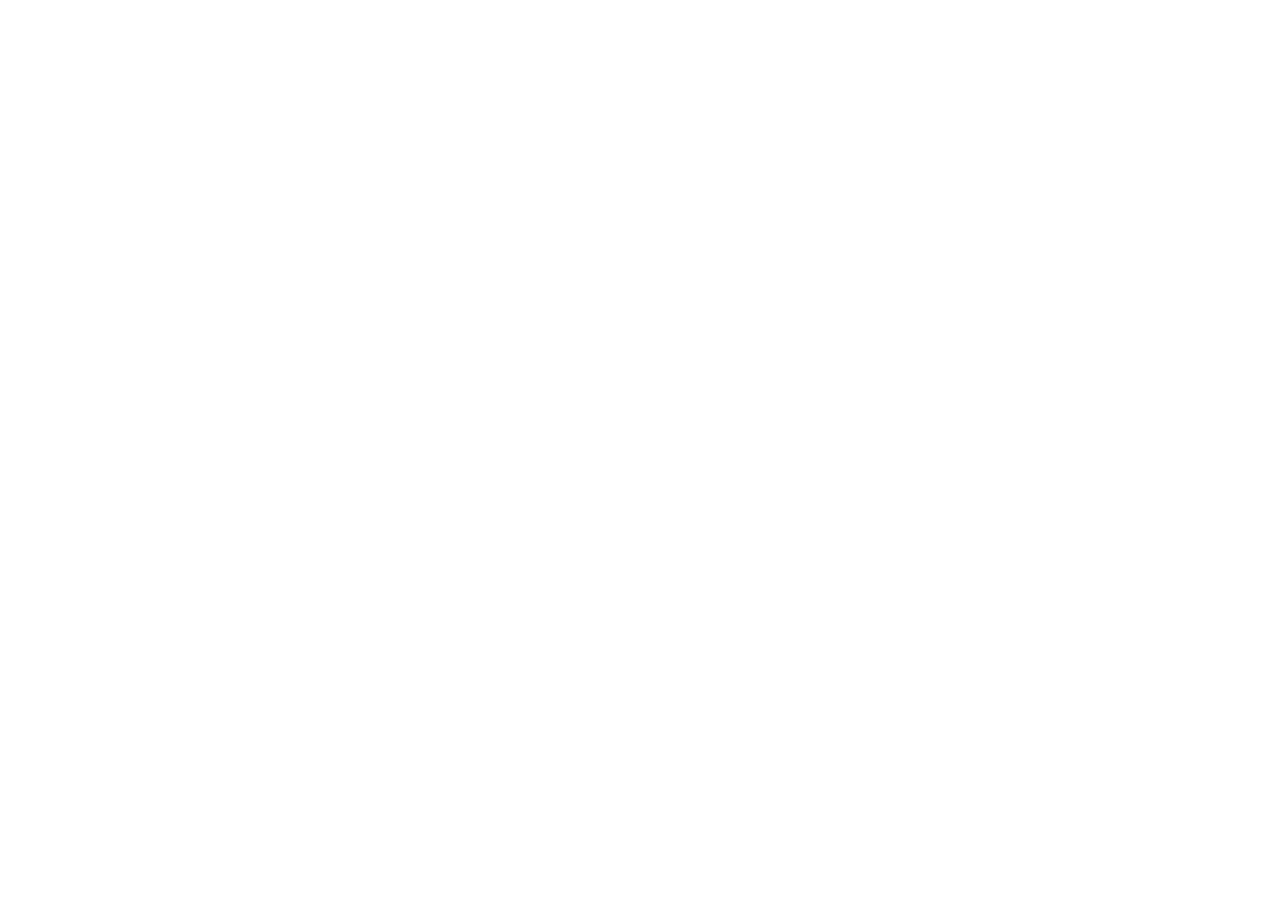
==== parallax.html @ a84ff457 "parallax first commit" ====
<!DOCTYPE html>
<html lang="en">
  <head>
    <meta charset="UTF-8" />
    <meta name="viewport" content="width=device-width, initial-scale=1.0" />
    <title>Document</title>
    <link rel="stylesheet" href="parallax.css" />
  </head>
  <body></body>
</html>
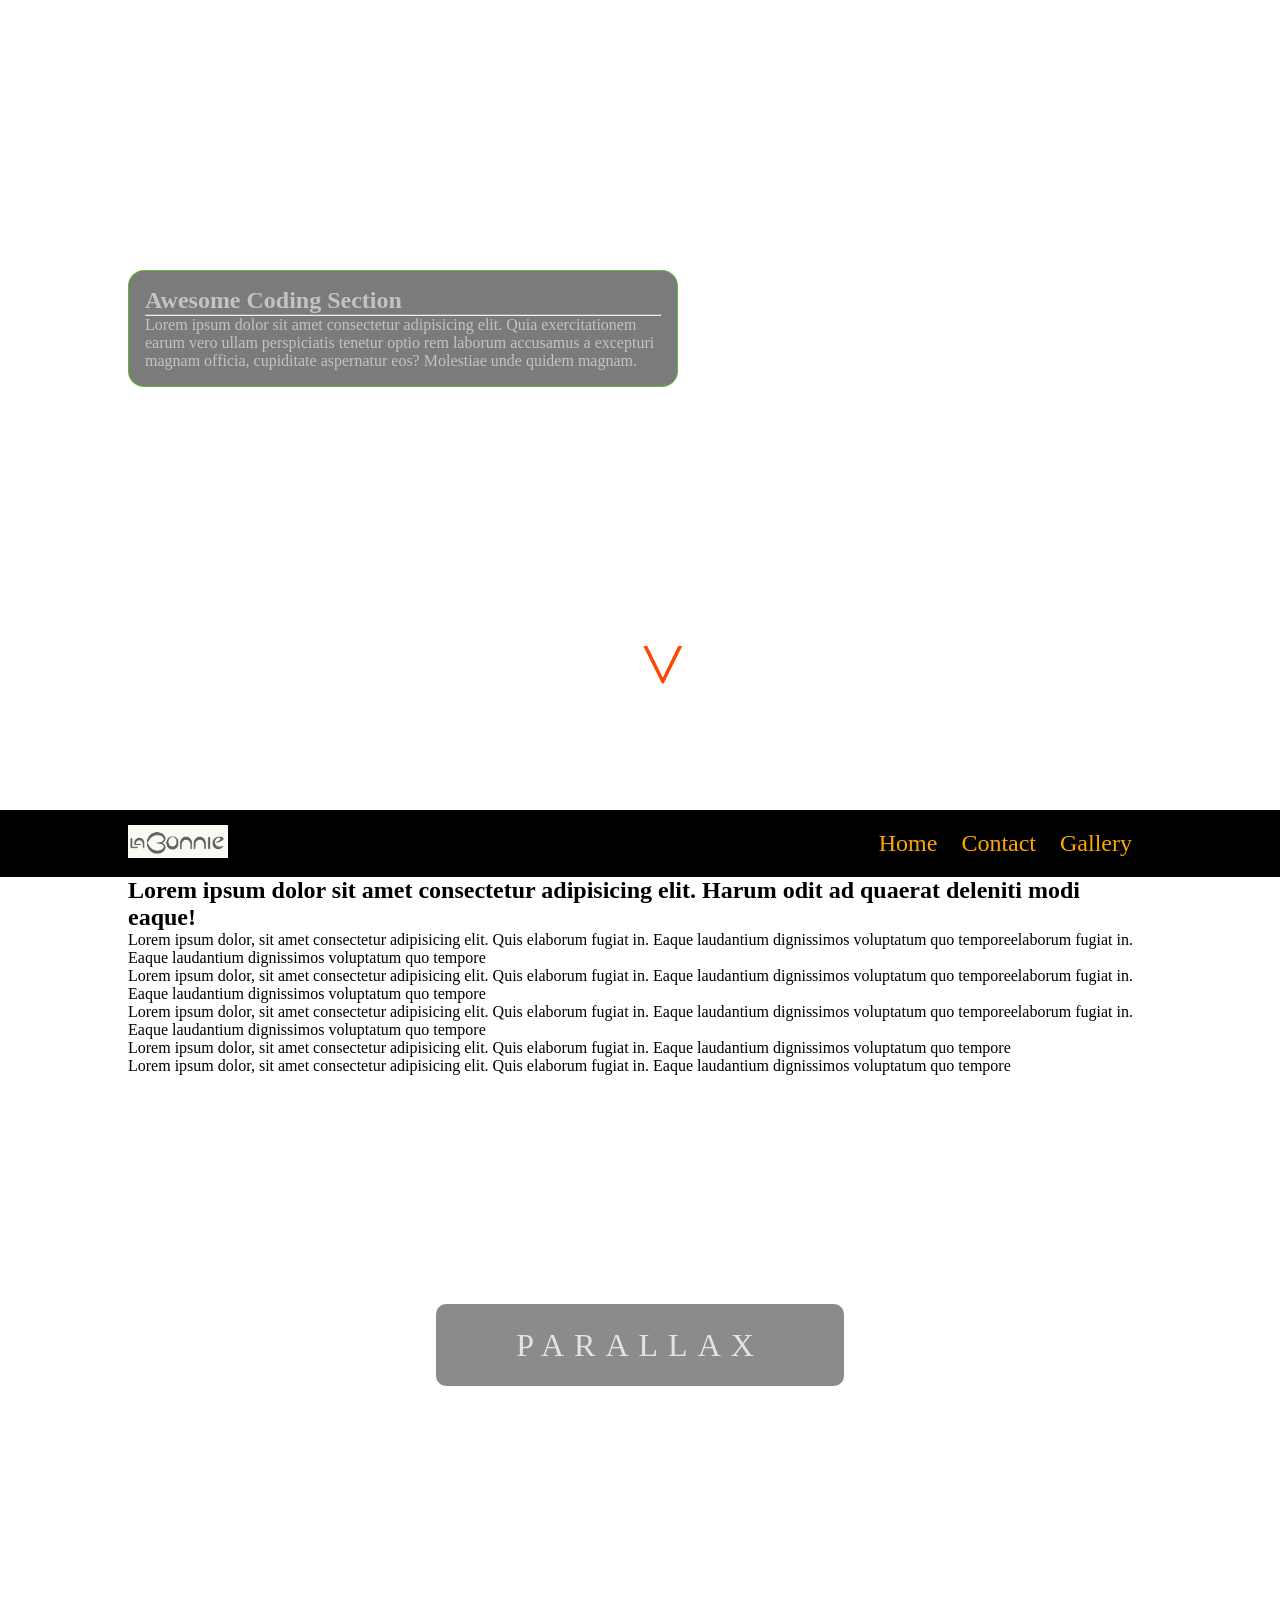
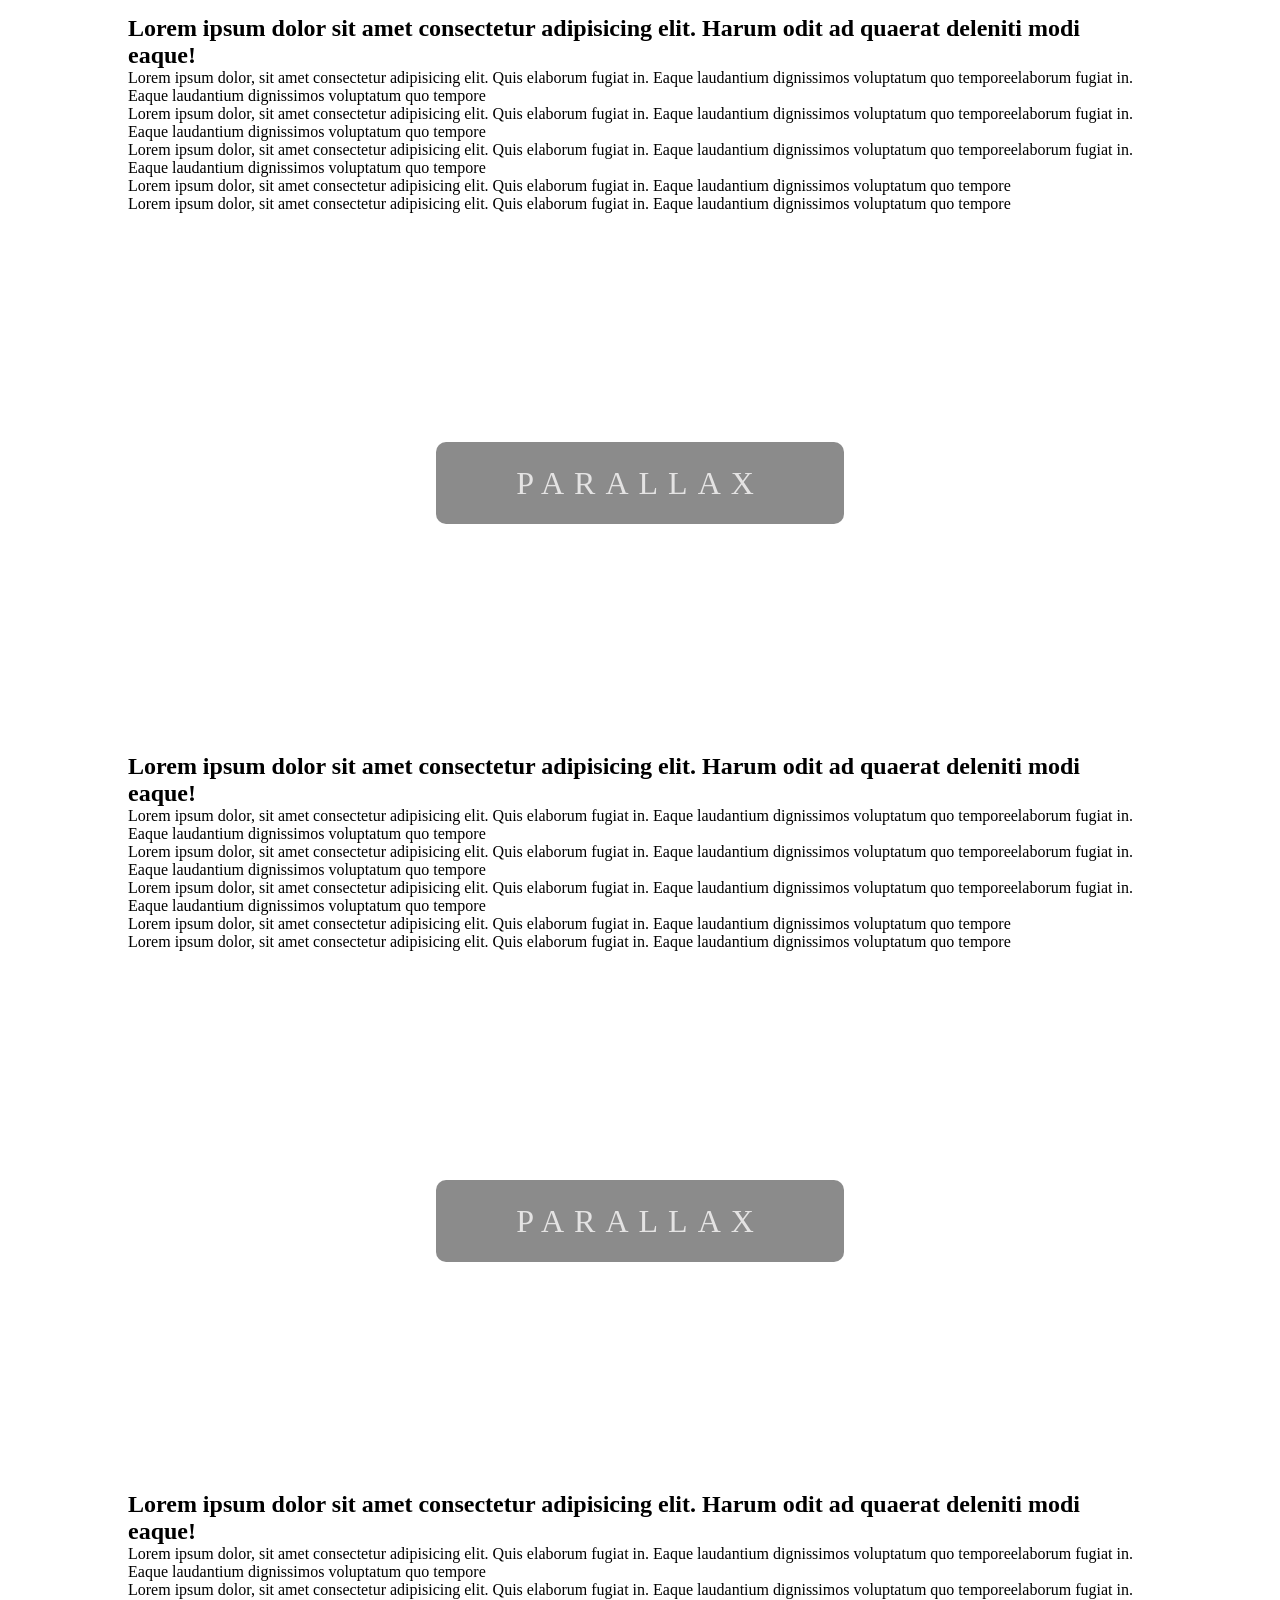
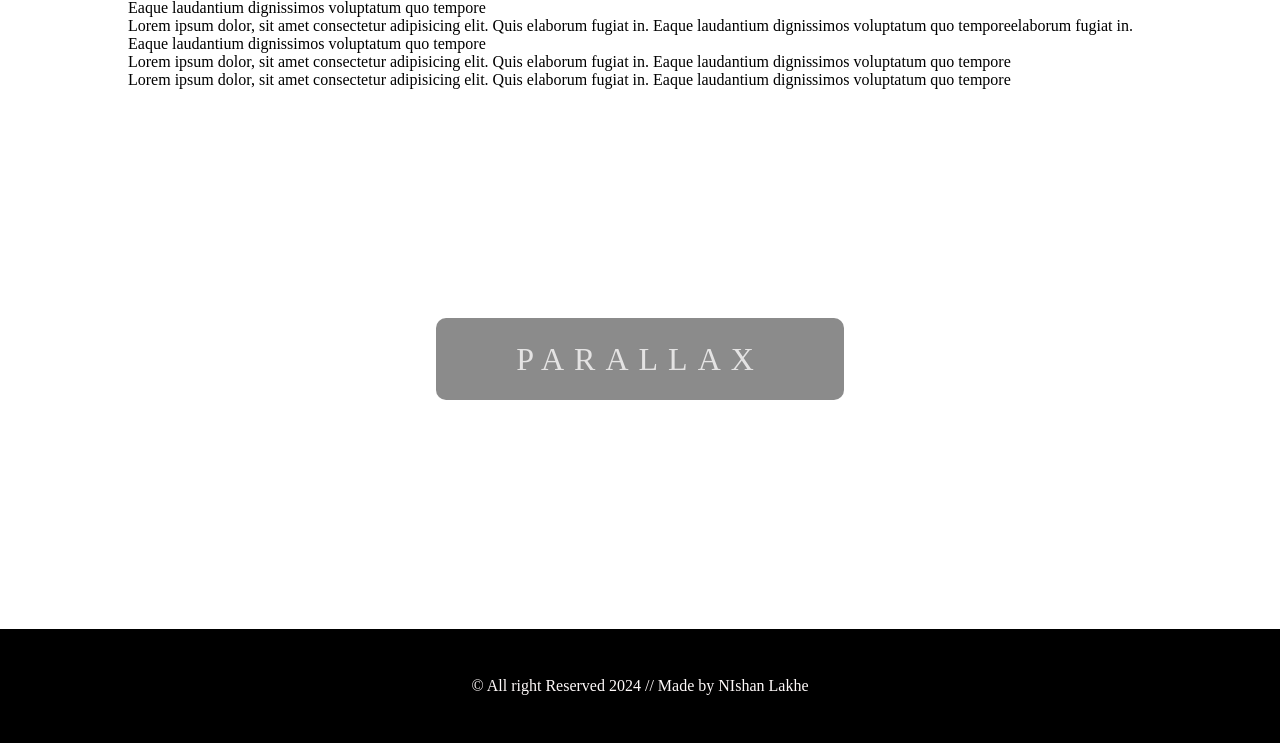
==== commit 43a2dbaa: "Parallax Project Complete" ====
--- a/parallax.html
+++ b/parallax.html
@@ -6,5 +6,202 @@
     <title>Document</title>
     <link rel="stylesheet" href="parallax.css" />
   </head>
-  <body></body>
+  <body>
+    <div class="wrapper">
+      <!-- hero section  -->
+      <section class="hero">
+        <video autoplay loop muted>
+          <source src="./assets/video.mp4" />
+        </video>
+        <div class="hero-article">
+          <h2>Awesome Coding Section</h2>
+          <hr />
+          <p>
+            Lorem ipsum dolor sit amet consectetur adipisicing elit. Quia
+            exercitationem earum vero ullam perspiciatis tenetur optio rem
+            laborum accusamus a excepturi magnam officia, cupiditate aspernatur
+            eos? Molestiae unde quidem magnam.
+          </p>
+        </div>
+        <span class="down"> &gt;</span>
+      </section>
+      <!-- nav bar -->
+      <nav>
+        <div class="container">
+          <div class="logo">
+            <img src="./assets/LoGo.png" alt="" width="100px" />
+          </div>
+          <div class="menu">
+            <ul>
+              <li><a href="#">Home</a></li>
+              <li><a href="#">Contact</a></li>
+              <li><a href="#">Gallery</a></li>
+            </ul>
+          </div>
+        </div>
+      </nav>
+
+      <!-- paragraph -->
+      <div class="container">
+        <h2>
+          Lorem ipsum dolor sit amet consectetur adipisicing elit. Harum odit ad
+          quaerat deleniti modi eaque!
+        </h2>
+        <p>
+          Lorem ipsum dolor, sit amet consectetur adipisicing elit. Quis
+          elaborum fugiat in. Eaque laudantium dignissimos voluptatum quo
+          temporeelaborum fugiat in. Eaque laudantium dignissimos voluptatum quo
+          tempore
+        </p>
+        <p>
+          Lorem ipsum dolor, sit amet consectetur adipisicing elit. Quis
+          elaborum fugiat in. Eaque laudantium dignissimos voluptatum quo
+          temporeelaborum fugiat in. Eaque laudantium dignissimos voluptatum quo
+          tempore
+        </p>
+        <p>
+          Lorem ipsum dolor, sit amet consectetur adipisicing elit. Quis
+          elaborum fugiat in. Eaque laudantium dignissimos voluptatum quo
+          temporeelaborum fugiat in. Eaque laudantium dignissimos voluptatum quo
+          tempore
+        </p>
+        <p>
+          Lorem ipsum dolor, sit amet consectetur adipisicing elit. Quis
+          elaborum fugiat in. Eaque laudantium dignissimos voluptatum quo
+          tempore
+        </p>
+        <p>
+          Lorem ipsum dolor, sit amet consectetur adipisicing elit. Quis
+          elaborum fugiat in. Eaque laudantium dignissimos voluptatum quo
+          tempore
+        </p>
+      </div>
+
+      <!-- image -->
+      <section class="img1">
+        <div class="title">Parallax</div>
+      </section>
+      <!-- paragraph -->
+      <div class="container">
+        <h2>
+          Lorem ipsum dolor sit amet consectetur adipisicing elit. Harum odit ad
+          quaerat deleniti modi eaque!
+        </h2>
+        <p>
+          Lorem ipsum dolor, sit amet consectetur adipisicing elit. Quis
+          elaborum fugiat in. Eaque laudantium dignissimos voluptatum quo
+          temporeelaborum fugiat in. Eaque laudantium dignissimos voluptatum quo
+          tempore
+        </p>
+        <p>
+          Lorem ipsum dolor, sit amet consectetur adipisicing elit. Quis
+          elaborum fugiat in. Eaque laudantium dignissimos voluptatum quo
+          temporeelaborum fugiat in. Eaque laudantium dignissimos voluptatum quo
+          tempore
+        </p>
+        <p>
+          Lorem ipsum dolor, sit amet consectetur adipisicing elit. Quis
+          elaborum fugiat in. Eaque laudantium dignissimos voluptatum quo
+          temporeelaborum fugiat in. Eaque laudantium dignissimos voluptatum quo
+          tempore
+        </p>
+        <p>
+          Lorem ipsum dolor, sit amet consectetur adipisicing elit. Quis
+          elaborum fugiat in. Eaque laudantium dignissimos voluptatum quo
+          tempore
+        </p>
+        <p>
+          Lorem ipsum dolor, sit amet consectetur adipisicing elit. Quis
+          elaborum fugiat in. Eaque laudantium dignissimos voluptatum quo
+          tempore
+        </p>
+      </div>
+
+      <!-- image -->
+      <section class="img2">
+        <div class="title">Parallax</div>
+      </section>
+      <!-- paragraph -->
+      <div class="container">
+        <h2>
+          Lorem ipsum dolor sit amet consectetur adipisicing elit. Harum odit ad
+          quaerat deleniti modi eaque!
+        </h2>
+        <p>
+          Lorem ipsum dolor, sit amet consectetur adipisicing elit. Quis
+          elaborum fugiat in. Eaque laudantium dignissimos voluptatum quo
+          temporeelaborum fugiat in. Eaque laudantium dignissimos voluptatum quo
+          tempore
+        </p>
+        <p>
+          Lorem ipsum dolor, sit amet consectetur adipisicing elit. Quis
+          elaborum fugiat in. Eaque laudantium dignissimos voluptatum quo
+          temporeelaborum fugiat in. Eaque laudantium dignissimos voluptatum quo
+          tempore
+        </p>
+        <p>
+          Lorem ipsum dolor, sit amet consectetur adipisicing elit. Quis
+          elaborum fugiat in. Eaque laudantium dignissimos voluptatum quo
+          temporeelaborum fugiat in. Eaque laudantium dignissimos voluptatum quo
+          tempore
+        </p>
+        <p>
+          Lorem ipsum dolor, sit amet consectetur adipisicing elit. Quis
+          elaborum fugiat in. Eaque laudantium dignissimos voluptatum quo
+          tempore
+        </p>
+        <p>
+          Lorem ipsum dolor, sit amet consectetur adipisicing elit. Quis
+          elaborum fugiat in. Eaque laudantium dignissimos voluptatum quo
+          tempore
+        </p>
+      </div>
+
+      <!-- image -->
+      <section class="img3">
+        <div class="title">Parallax</div>
+      </section>
+      <!-- paragraph -->
+      <div class="container">
+        <h2>
+          Lorem ipsum dolor sit amet consectetur adipisicing elit. Harum odit ad
+          quaerat deleniti modi eaque!
+        </h2>
+        <p>
+          Lorem ipsum dolor, sit amet consectetur adipisicing elit. Quis
+          elaborum fugiat in. Eaque laudantium dignissimos voluptatum quo
+          temporeelaborum fugiat in. Eaque laudantium dignissimos voluptatum quo
+          tempore
+        </p>
+        <p>
+          Lorem ipsum dolor, sit amet consectetur adipisicing elit. Quis
+          elaborum fugiat in. Eaque laudantium dignissimos voluptatum quo
+          temporeelaborum fugiat in. Eaque laudantium dignissimos voluptatum quo
+          tempore
+        </p>
+        <p>
+          Lorem ipsum dolor, sit amet consectetur adipisicing elit. Quis
+          elaborum fugiat in. Eaque laudantium dignissimos voluptatum quo
+          temporeelaborum fugiat in. Eaque laudantium dignissimos voluptatum quo
+          tempore
+        </p>
+        <p>
+          Lorem ipsum dolor, sit amet consectetur adipisicing elit. Quis
+          elaborum fugiat in. Eaque laudantium dignissimos voluptatum quo
+          tempore
+        </p>
+        <p>
+          Lorem ipsum dolor, sit amet consectetur adipisicing elit. Quis
+          elaborum fugiat in. Eaque laudantium dignissimos voluptatum quo
+          tempore
+        </p>
+      </div>
+
+      <!-- image -->
+      <section class="img4">
+        <div class="title">Parallax</div>
+      </section>
+    </div>
+    <footer>&copy; All right Reserved 2024 // Made by NIshan Lakhe</footer>
+  </body>
 </html>
--- a/parallax.css
+++ b/parallax.css
@@ -0,0 +1,149 @@
+body {
+  margin: 0;
+}
+* {
+  box-sizing: border-box;
+  margin: 0;
+  padding: 0;
+}
+.wrapper {
+  width: 100%;
+}
+
+.container {
+  width: 80%;
+  margin: auto;
+}
+
+/* hero section   */
+.hero {
+  height: 90vh;
+  position: relative;
+}
+.hero video {
+  width: 100%;
+  height: 100%;
+  object-fit: cover;
+}
+
+.hero-article {
+  background: #18181891;
+  width: 550px;
+  position: absolute;
+  top: 30vh;
+  left: 10vw;
+  border-radius: 1rem;
+  border: 1px solid rgba(74, 225, 9, 0.6);
+  padding: 1rem;
+  color: rgb(195, 195, 196);
+  backdrop-filter: blur(5px);
+}
+.down {
+  font-size: 5rem;
+  color: orangered;
+  position: absolute;
+  bottom: 100px;
+  left: 50%;
+  transform: rotate(90deg);
+
+  animation: goDown 1s infinite;
+}
+@keyframes goDown {
+  0% {
+    bottom: 100px;
+    left: 50%;
+  }
+  100% {
+    bottom: 10px;
+    left: 50%;
+  }
+}
+
+/* nav bar  */
+
+/* .container {
+  display: flex;
+  justify-content: space-between;
+  align-items: center;
+  background: #000;
+  height: 50px;
+  color: orange;
+} */
+
+.menu ul {
+  font-size: 1.5rem;
+  display: flex;
+  justify-content: space-between;
+  align-items: center;
+  padding: 20px;
+  list-style: none;
+  gap: 1.5rem;
+}
+.menu ul a {
+  color: orange;
+  text-decoration: none;
+}
+nav {
+  background: #000;
+
+  position: sticky;
+  top: 0;
+}
+nav > div {
+  display: flex;
+  justify-content: space-between;
+  align-items: center;
+}
+.menu ul :hover {
+  color: snow;
+  transform: scale(1.3);
+  pointer: cursor;
+  transition: all 0.5s;
+}
+
+/* paragraph */
+
+/* image  */
+[class^="img"] {
+  height: 60vh;
+  display: flex;
+  justify-content: center;
+  align-items: center;
+}
+.title {
+  background: #1b1b1b81;
+  color: rgba(246, 245, 245, 0.832);
+  font-size: 2rem;
+  padding: 1.4rem 5rem;
+  letter-spacing: 10px;
+  border-radius: 10px;
+  text-transform: uppercase;
+}
+.img1 {
+  background: url(./assets/image1.jpg) no-repeat center;
+  background-size: cover;
+  background-attachment: fixed;
+}
+.img2 {
+  background: url(./assets/image2.jpg) no-repeat center;
+  background-size: cover;
+  background-attachment: fixed;
+}
+.img3 {
+  background: url(./assets/image1.jpg) no-repeat center;
+  background-size: cover;
+  background-attachment: fixed;
+}
+.img4 {
+  background: url(./assets/image2.jpg) no-repeat center;
+  background-size: cover;
+  background-attachment: fixed;
+}
+
+/* footer  */
+footer {
+  background: #000;
+  color: snow;
+  padding: 3rem;
+  text-align: center;
+}
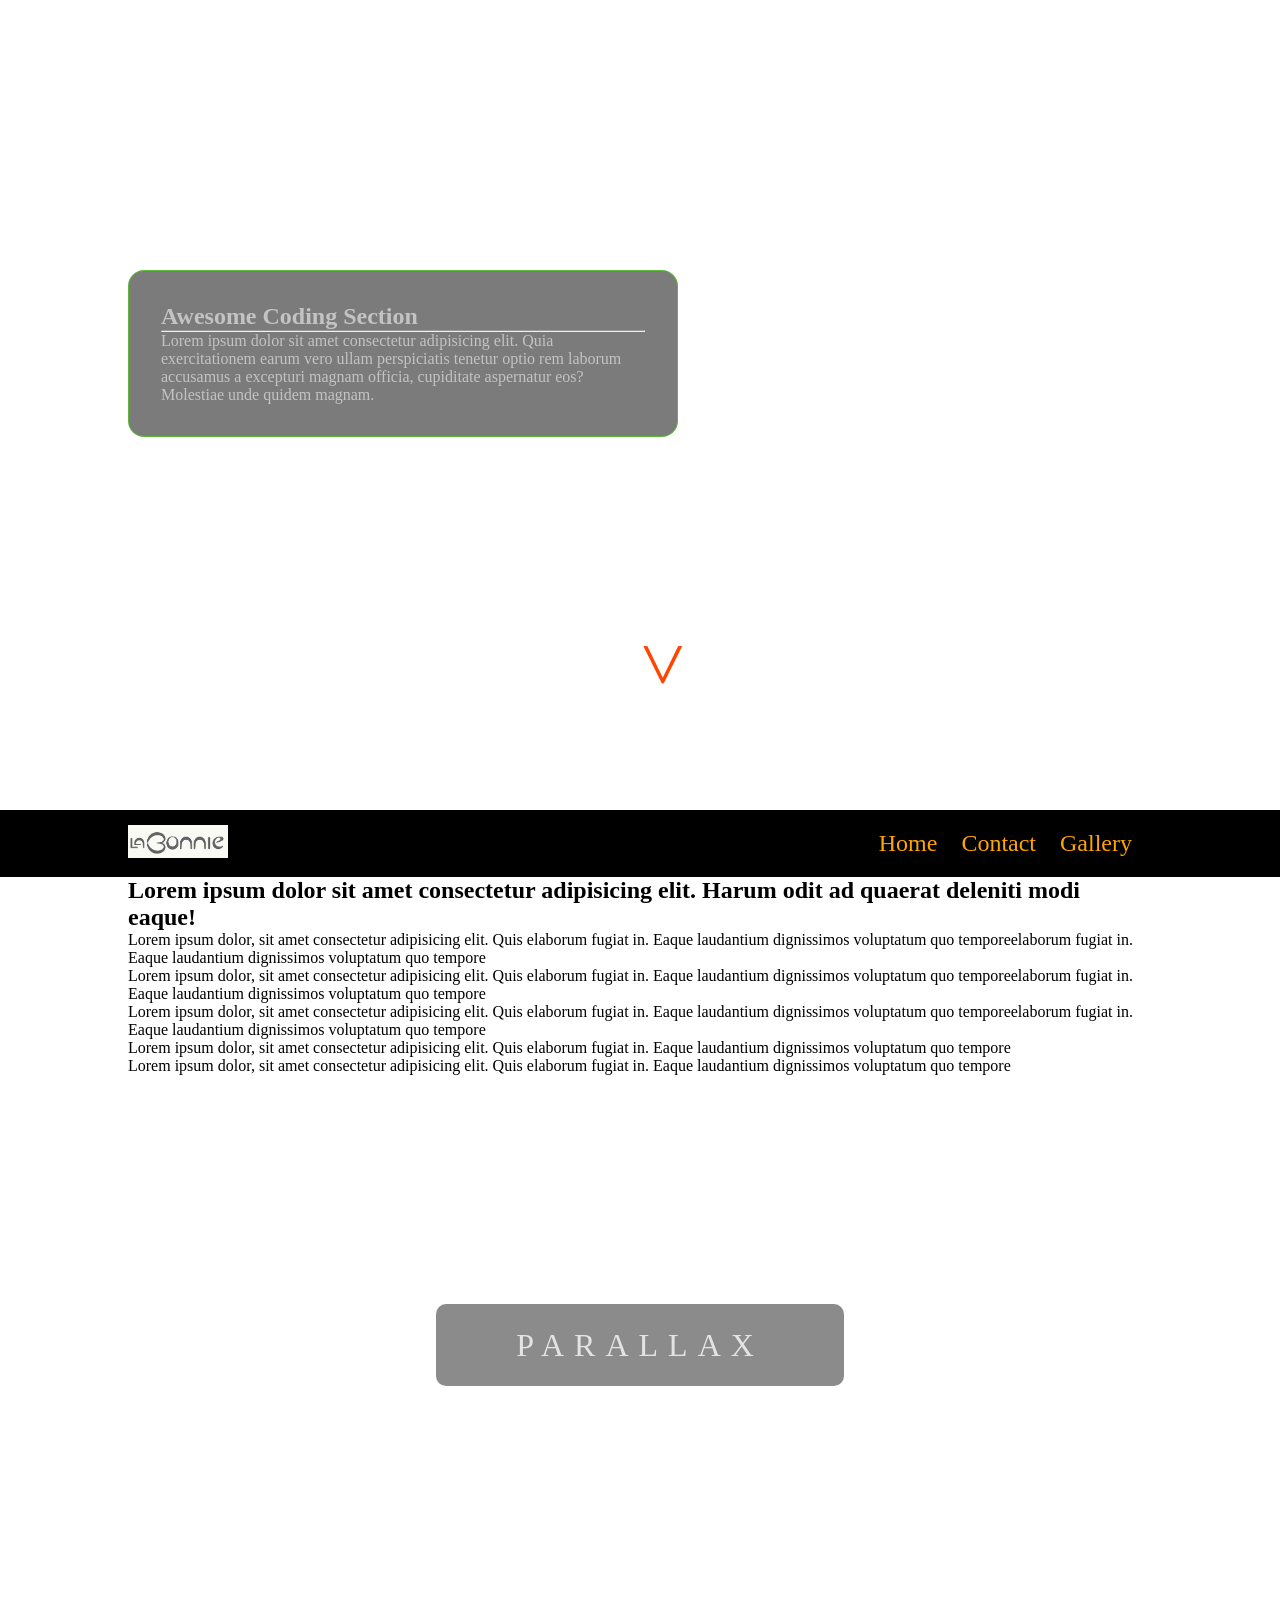
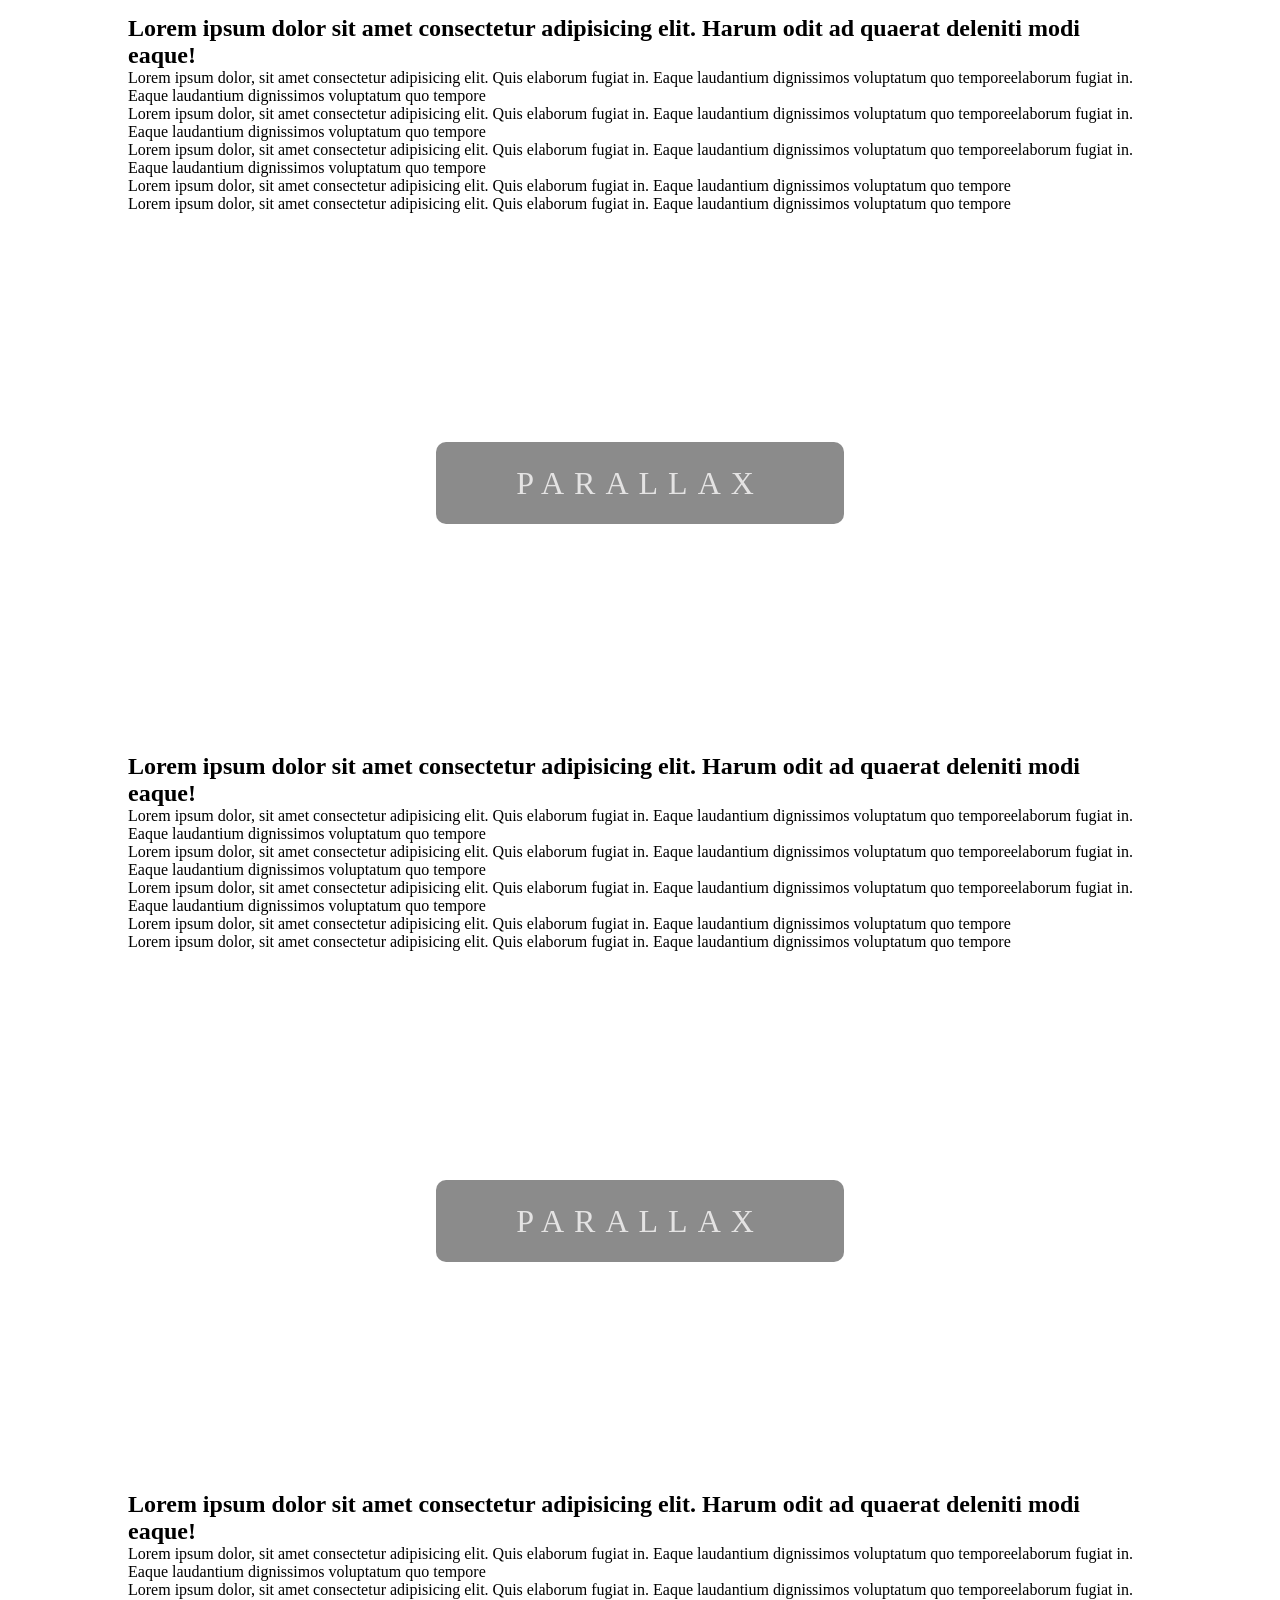
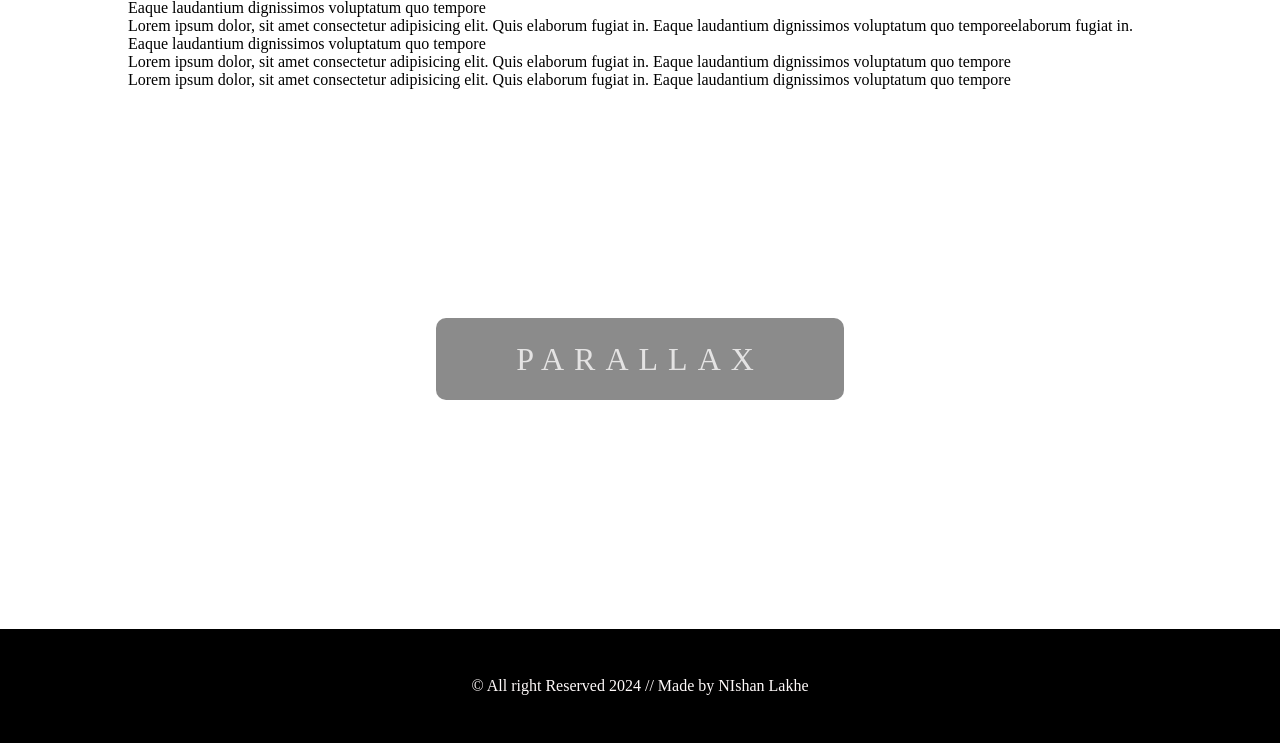
==== commit 4e7e3363: "Final Done" ====
--- a/parallax.html
+++ b/parallax.html
@@ -3,7 +3,7 @@
   <head>
     <meta charset="UTF-8" />
     <meta name="viewport" content="width=device-width, initial-scale=1.0" />
-    <title>Document</title>
+    <title>Parallax</title>
     <link rel="stylesheet" href="parallax.css" />
   </head>
   <body>
--- a/parallax.css
+++ b/parallax.css
@@ -34,7 +34,7 @@
   left: 10vw;
   border-radius: 1rem;
   border: 1px solid rgba(74, 225, 9, 0.6);
-  padding: 1rem;
+  padding: 2rem;
   color: rgb(195, 195, 196);
   backdrop-filter: blur(5px);
 }
@@ -60,15 +60,6 @@
 }
 
 /* nav bar  */
-
-/* .container {
-  display: flex;
-  justify-content: space-between;
-  align-items: center;
-  background: #000;
-  height: 50px;
-  color: orange;
-} */
 
 .menu ul {
   font-size: 1.5rem;
